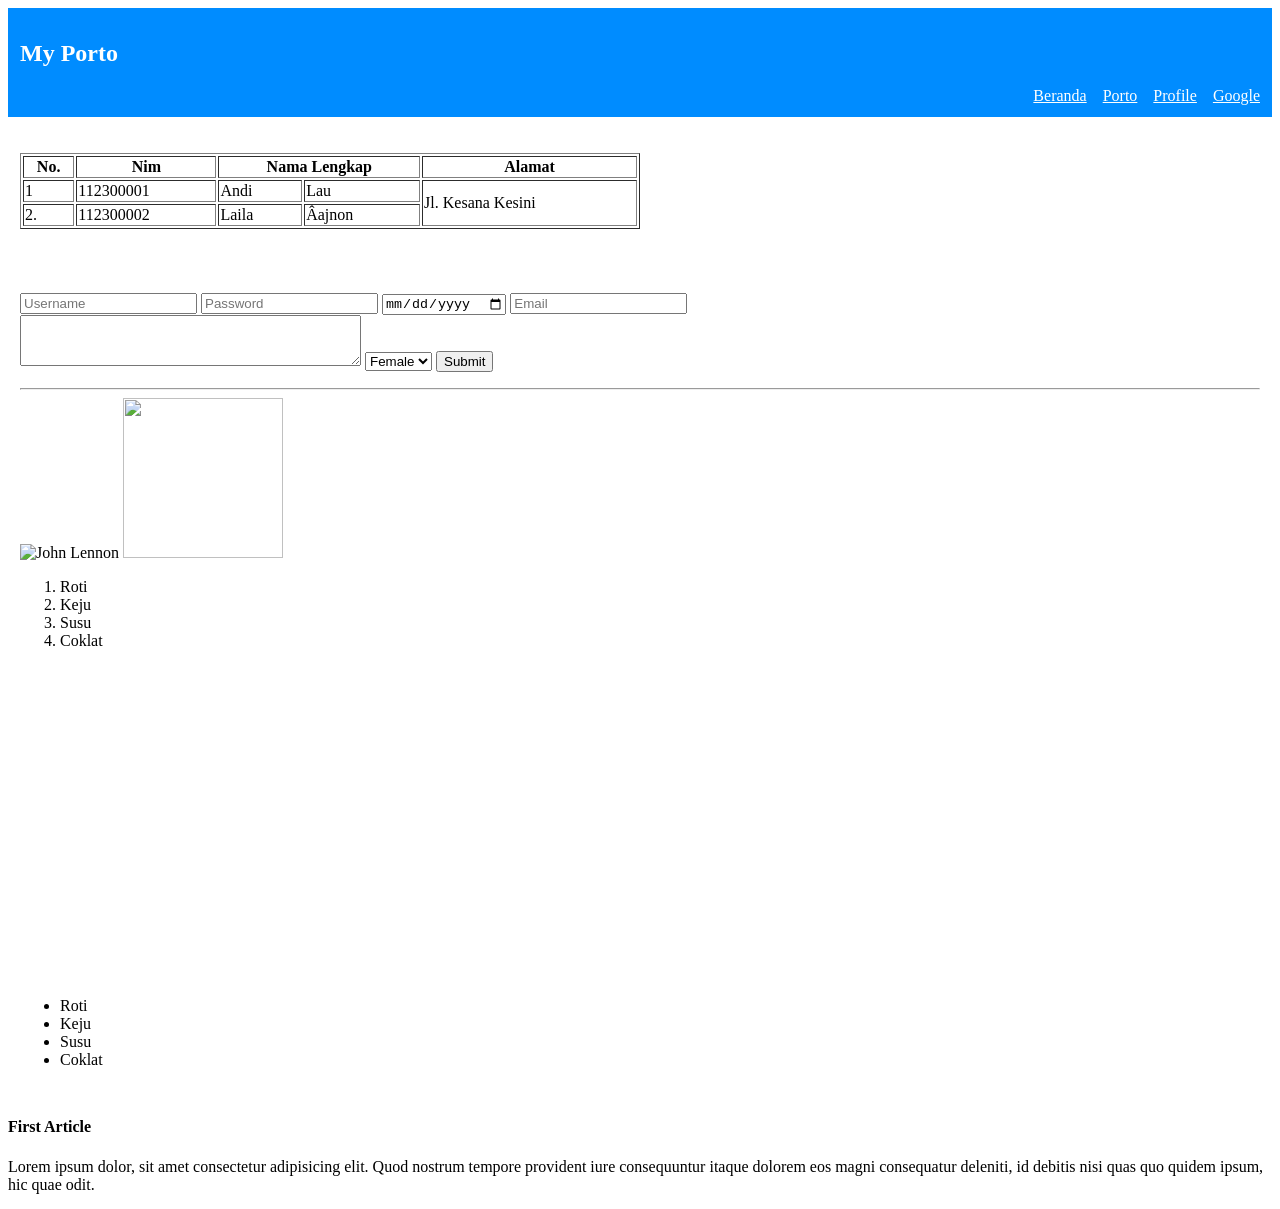
==== www/algoritma.html @ d9fe75b4 "www\test3.html" ====
<html>
    <head>
        <title>My first web</title>
    </head>
    <body>
        <header style="background-color: rgb(0, 140, 255);color:white;padding:12px;">
            <h2>My Porto</h2>
            <nav style="text-align: right;">
                <a style="color:white;margin-right: 12px;" href="index.html">Beranda</a>
                <a style="color:white;margin-right: 12px;" href="portofolio.html">Porto</a>
                <a style="color:white;margin-right: 12px;" href="#title">Profile</a>
                <a style="color:white;" href="https://google.com" target="_blank">Google</a>
            </nav>
        </header>
        <main>
            <section style="padding: 12px;">

                <table border="1" width="50%" style="margin-bottom: 64px;margin-top: 24px;">
                    <tr>
                        <th>No.</th>
                        <th>Nim</th>
                        <th colspan="2">Nama Lengkap</th>
                        <th>Alamat</th>
                    </tr>
                    <tr>
                        <td>1</td>
                        <td>112300001</td>
                        <td>Andi</td>
                        <td>Lau</td>
                        <td rowspan="2">Jl. Kesana Kesini</td>
                    </tr>
                    <tr>
                        <td>2.</td>
                        <td>112300002</td>
                        <td>Laila</td>
                        <td>Âajnon</td>
                    </tr>
                </table>

                <form>
                    <input name="username" value="" placeholder="Username" type="text">
                    <input name="passwod" value="" placeholder="Password" type="password">
                    <input name="passwod" value="" placeholder="Tanggal Lahir" type="date">
                    <input name="passwod" value="" placeholder="Umur" type="hidden">
                    <input name="email" value="" placeholder="Email" type="email">

                    <br>
                    <textarea name="comment" cols="40" rows="3"></textarea>

                    <select name="gender">
                        <option value="W">Female</option>
                        <option value="P">Male</option>
                    </select>


                    <input type="button" value="Submit">
                </form>

                <hr>

                <img src="assets/img/john.jpg" alt="John Lennon">
                <img src="https://upload.wikimedia.org/wikipedia/commons/8/85/John_Lennon_1969_%28cropped%29.jpg" height="160px">
                <ol>
                    <li>Roti</li>
                    <li>Keju</li>
                    <li>Susu</li>
                    <li>Coklat</li>
                </ol>

                <iframe width="560" height="315" src="https://www.youtube.com/embed/YkgkThdzX-8?si=hp2OOyzpaTJ5pU9K" title="YouTube video player" frameborder="0" allow="accelerometer; autoplay; clipboard-write; encrypted-media; gyroscope; picture-in-picture; web-share" referrerpolicy="strict-origin-when-cross-origin" allowfullscreen></iframe>


                <ul>
                    <li>Roti</li>
                    <li>Keju</li>
                    <li>Susu</li>
                    <li>Coklat</li>
                </ul>
            </section>
            <article>
                <h4>First Article</h4>
                <p>Lorem ipsum dolor, sit amet consectetur adipisicing elit. Quod nostrum tempore provident iure consequuntur itaque dolorem eos magni consequatur deleniti, id debitis nisi quas quo quidem ipsum, hic quae odit.</p>
            </article>
        </main>
        <aside>
        </aside>
        <footer></footer>
    </body>
</html>
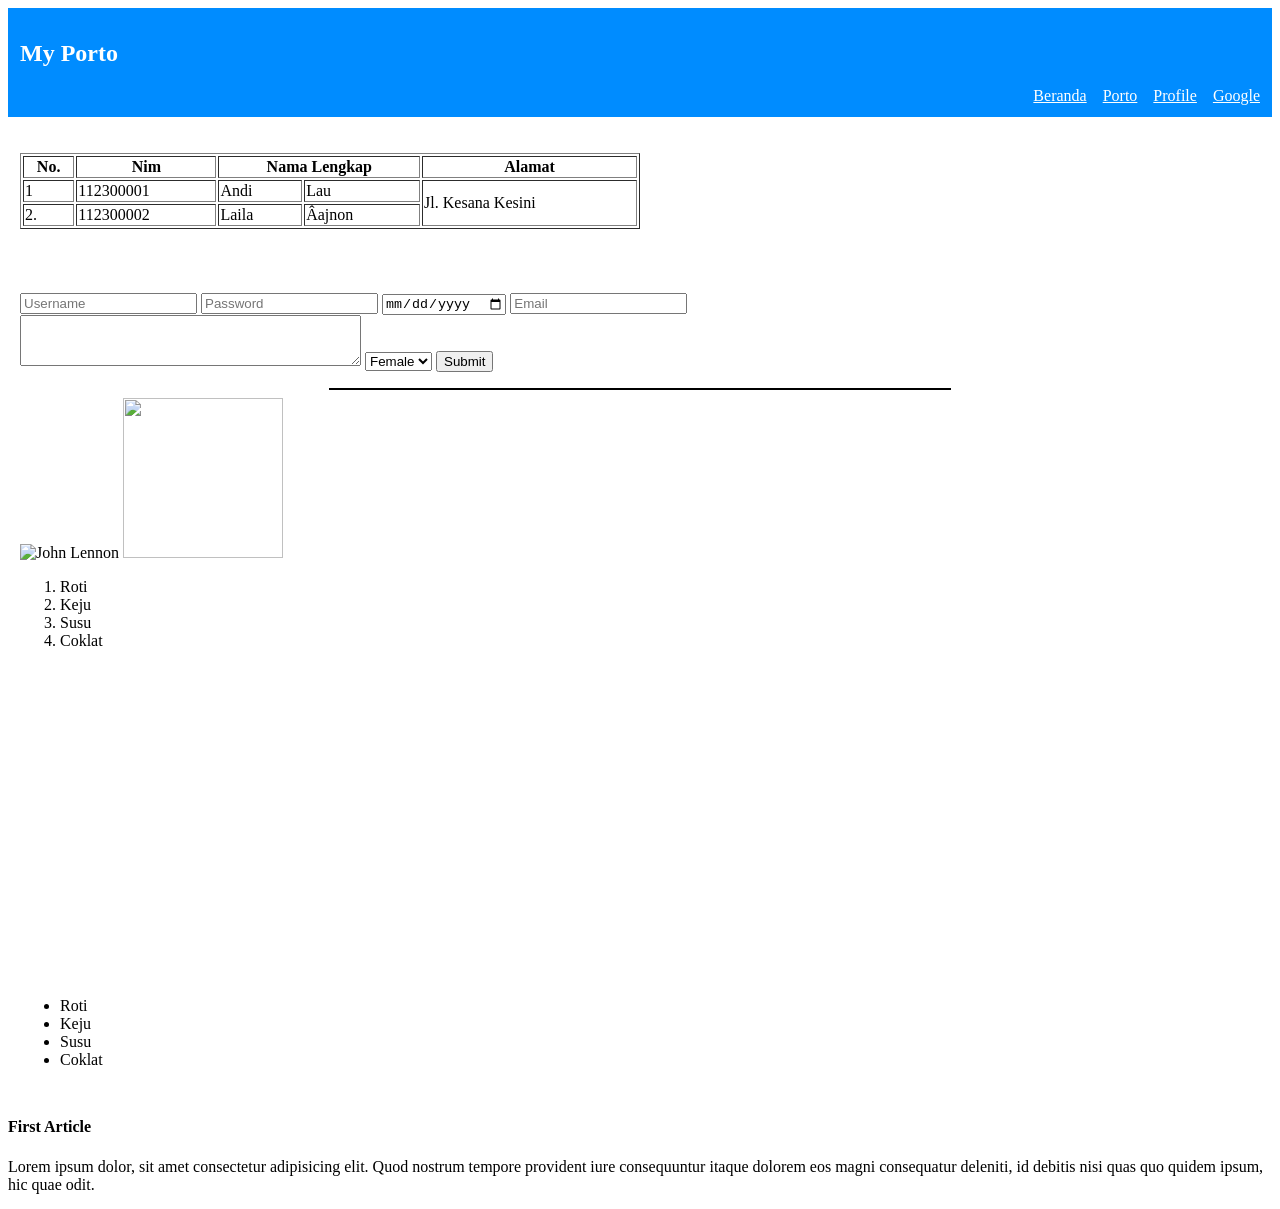
==== commit ea27323e: "www\Website Expo.css" ====
--- a/www/algoritma.html
+++ b/www/algoritma.html
@@ -56,7 +56,7 @@
                     <input type="button" value="Submit">
                 </form>
 
-                <hr>
+                <hr border="4" color="black" width="50%">
 
                 <img src="assets/img/john.jpg" alt="John Lennon">
                 <img src="https://upload.wikimedia.org/wikipedia/commons/8/85/John_Lennon_1969_%28cropped%29.jpg" height="160px">
